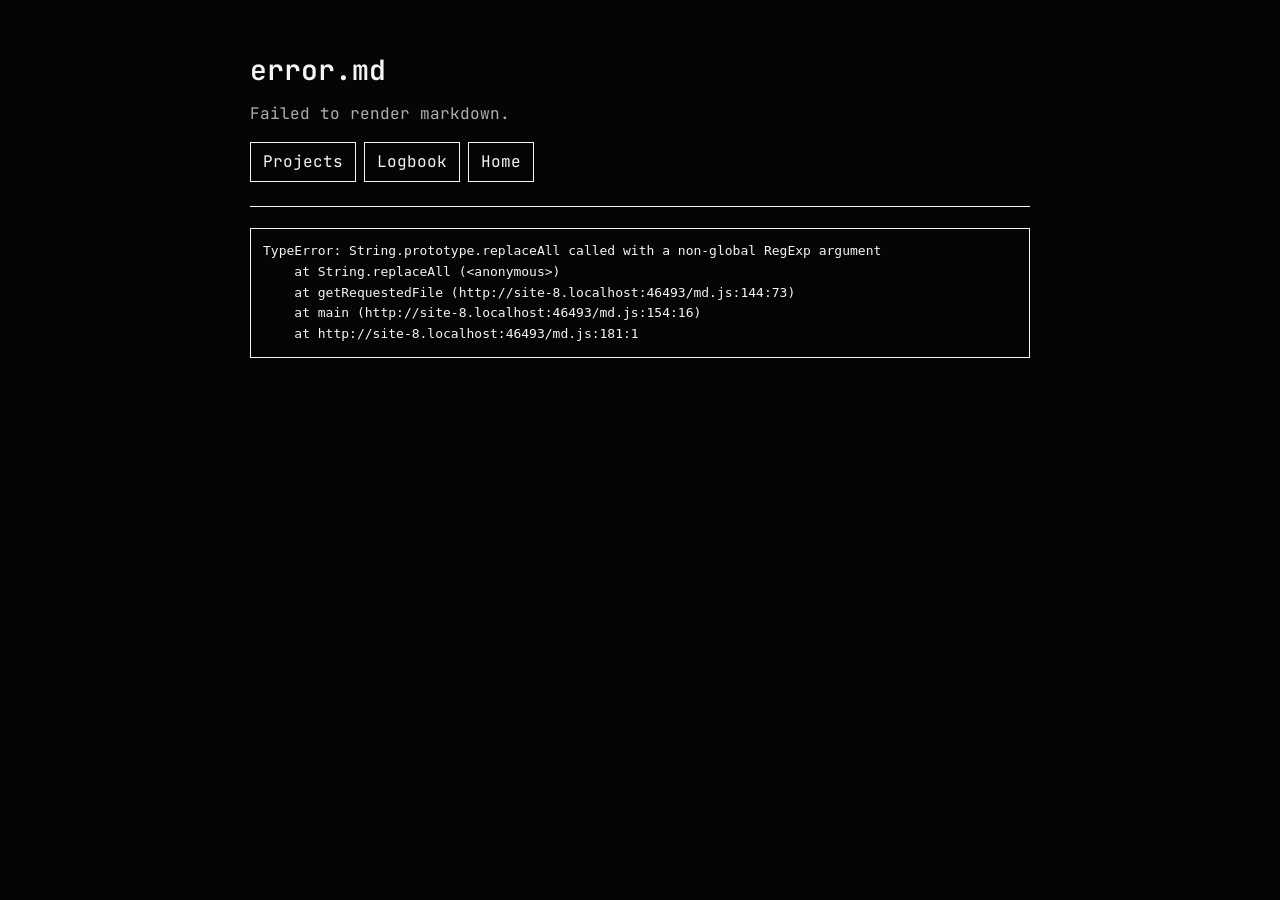
==== md.html @ da6fdf30 "Add markdown-backed projects and logbook" ====
<!doctype html>
<html lang="en">
  <head>
    <meta charset="utf-8" />
    <meta name="viewport" content="width=device-width, initial-scale=1" />
    <title>md | ankhseraph</title>
    <link rel="preconnect" href="https://fonts.googleapis.com" />
    <link rel="preconnect" href="https://fonts.gstatic.com" crossorigin />
    <link
      href="https://fonts.googleapis.com/css2?family=JetBrains+Mono:wght@400;600&display=swap"
      rel="stylesheet"
    />
    <link rel="stylesheet" href="styles.css" />
    <script src="md.js" defer></script>
  </head>
  <body>
    <div class="page">
      <header class="site-header">
        <div class="title-block">
          <h1 id="md-title">…</h1>
          <p id="md-desc" class="muted"></p>
        </div>
        <nav class="site-nav">
          <a class="btn" href="index.html#projects">Projects</a>
          <a class="btn" href="index.html#logbook">Logbook</a>
          <a class="btn" href="index.html">Home</a>
        </nav>
      </header>

      <main>
        <article id="md-body" class="md-doc"></article>
      </main>
    </div>
  </body>
</html>
---- styles.css ----
:root {
  color-scheme: dark;
  --bg: #050505;
  --fg: #f5f5f5;
  --muted: #b0b0b0;
  --border: #f5f5f5;
}

* {
  box-sizing: border-box;
}

body {
  margin: 0;
  background: var(--bg);
  color: var(--fg);
  font-family: "JetBrains Mono", ui-monospace, SFMono-Regular, Menlo, Monaco,
    Consolas, "Liberation Mono", "Courier New", monospace;
  line-height: 1.6;
}

@keyframes raveBg {
  0% {
    background-position: 0% 0%;
    filter: hue-rotate(0deg) saturate(1.05);
  }
  50% {
    background-position: 100% 60%;
    filter: hue-rotate(120deg) saturate(1.25);
  }
  100% {
    background-position: 0% 0%;
    filter: hue-rotate(240deg) saturate(1.05);
  }
}

.boot-screen {
  position: fixed;
  inset: 0;
  background: radial-gradient(900px 500px at 25% 30%, rgba(255, 43, 214, 0.55), transparent 60%),
    radial-gradient(700px 550px at 70% 60%, rgba(33, 230, 255, 0.45), transparent 65%),
    linear-gradient(135deg, #0b0712, #110b24 40%, #06030a);
  color: #fff;
  font-family: "Comic Sans MS", "Trebuchet MS", system-ui, sans-serif;
  z-index: 10;
  display: grid;
  place-items: center;
  overflow: hidden;
  perspective: 1100px;
  perspective-origin: 50% 35%;
}

.boot-screen::before,
.boot-screen::after {
  content: "";
  position: absolute;
  inset: -20%;
  pointer-events: none;
}

.boot-screen::before {
  opacity: 0.22;
  background: repeating-linear-gradient(
      0deg,
      rgba(255, 255, 255, 0.06) 0px,
      rgba(255, 255, 255, 0.06) 1px,
      transparent 2px,
      transparent 7px
    ),
    repeating-linear-gradient(
      90deg,
      rgba(0, 0, 0, 0.2) 0px,
      rgba(0, 0, 0, 0.2) 1px,
      transparent 2px,
      transparent 11px
    );
  animation: bootScan 180ms linear infinite;
}

.boot-screen::after {
  opacity: 0;
  background: linear-gradient(90deg, rgba(255, 0, 255, 0.25), transparent 40%, rgba(0, 255, 255, 0.22)),
    radial-gradient(900px 500px at 40% 40%, rgba(255, 255, 255, 0.12), transparent 65%);
  filter: blur(1px) contrast(140%) saturate(130%);
  transform: translate3d(0, 0, 0);
}

.boot-eject .boot-screen::after,
.boot-complete .boot-screen::after {
  opacity: 0.95;
  animation: bootGlitchOverlay 1.25s steps(2, end) infinite;
}

@keyframes bootScan {
  0% {
    transform: translate3d(0, 0, 0);
  }
  100% {
    transform: translate3d(0, 10px, 0);
  }
}

@keyframes bootGlitchOverlay {
  0% {
    clip-path: inset(12% 0 70% 0);
    transform: translate3d(-12px, -4px, 0) skewX(-10deg);
  }
  20% {
    clip-path: inset(44% 0 38% 0);
    transform: translate3d(10px, 6px, 0) skewX(14deg);
  }
  40% {
    clip-path: inset(66% 0 18% 0);
    transform: translate3d(-16px, 2px, 0) skewX(-18deg);
  }
  60% {
    clip-path: inset(6% 0 84% 0);
    transform: translate3d(14px, -8px, 0) skewX(20deg);
  }
  80% {
    clip-path: inset(28% 0 52% 0);
    transform: translate3d(-8px, 10px, 0) skewX(-12deg);
  }
  100% {
    clip-path: inset(52% 0 30% 0);
    transform: translate3d(8px, -6px, 0) skewX(12deg);
  }
}

.boot-shell {
  width: min(920px, 92vw);
  border: 2px solid rgba(255, 255, 255, 0.45);
  background: rgba(0, 0, 0, 0.35);
  backdrop-filter: blur(10px);
  padding: 32px;
  box-shadow: 0 18px 0 rgba(255, 255, 255, 0.18), 0 20px 60px rgba(0, 0, 0, 0.55);
  display: grid;
  gap: 24px;
  transform-style: preserve-3d;
  will-change: transform, filter, opacity;
}

.boot-header h1 {
  margin: 0 0 6px;
  font-size: 36px;
  letter-spacing: 1px;
  color: #fff;
  text-shadow: 0 2px 0 rgba(0, 0, 0, 0.25), 0 0 18px rgba(255, 43, 214, 0.55),
    0 0 28px rgba(33, 230, 255, 0.35);
}

.boot-header p {
  margin: 0;
  color: rgba(255, 255, 255, 0.85);
}

.boot-nav {
  display: flex;
  gap: 12px;
  flex-wrap: wrap;
}

.boot-link {
  padding: 6px 10px;
  border: 2px solid rgba(255, 255, 255, 0.5);
  background: linear-gradient(90deg, rgba(255, 43, 214, 0.45), rgba(33, 230, 255, 0.35));
  color: #fff;
  text-decoration: none;
  font-weight: 600;
  text-shadow: 0 1px 0 rgba(0, 0, 0, 0.35);
}

.boot-hero {
  border: 2px dashed rgba(255, 255, 255, 0.6);
  padding: 20px;
  background: rgba(0, 0, 0, 0.25);
}

.boot-hero h2 {
  margin-top: 0;
  color: #fff;
}

.boot-cta {
  margin-top: 12px;
  padding: 8px 16px;
  border: 3px solid rgba(255, 255, 255, 0.75);
  background: linear-gradient(90deg, rgba(183, 255, 42, 0.65), rgba(255, 122, 24, 0.55));
  color: #07030b;
  font-weight: 700;
  box-shadow: 0 10px 0 rgba(0, 0, 0, 0.25);
}

.boot-columns {
  display: grid;
  gap: 16px;
  grid-template-columns: repeat(auto-fit, minmax(180px, 1fr));
}

.boot-card {
  border: 2px solid rgba(255, 255, 255, 0.4);
  padding: 16px;
  background: rgba(0, 0, 0, 0.22);
}

.boot-item {
  transform-origin: center;
  will-change: transform, filter, opacity;
}

.booting .boot-item {
  opacity: 1;
  transform: translateY(0) rotate(0deg);
}

.booting .page {
  opacity: 0;
}

.boot-complete .boot-item {
  animation: fallFade3d 1.15s cubic-bezier(0.1, 0.9, 0.2, 1) forwards;
}

.boot-complete .page {
  opacity: 1;
  animation: pagePopIn 1.1s cubic-bezier(0.16, 0.9, 0.22, 1) 120ms both;
}

.boot-complete .boot-screen {
  pointer-events: none;
}

@keyframes fallFade3d {
  0% {
    opacity: 1;
    transform: perspective(1100px) translate3d(0, 0, 0) rotateX(0deg) rotateY(0deg)
      rotateZ(0deg) translateZ(0px);
    filter: blur(0px) saturate(1.1) contrast(1.05);
  }
  100% {
    opacity: 0;
    transform: perspective(1100px) translate3d(0, 260px, 120px) rotateX(86deg) rotateY(-38deg)
      rotateZ(28deg) translateZ(-380px);
    filter: blur(8px) saturate(1.45) contrast(1.25);
  }
}

.boot-eject .boot-shell,
.boot-complete .boot-shell {
  filter: drop-shadow(6px 0 0 rgba(255, 43, 214, 0.55)) drop-shadow(-6px 0 0 rgba(33, 230, 255, 0.4));
}

.boot-complete .boot-shell {
  animation: bootEject 1.55s cubic-bezier(0.18, 0.85, 0.2, 1) forwards;
}

@keyframes bootEject {
  0% {
    opacity: 1;
    transform: translate3d(0, 0, 0) rotateX(0deg) rotateY(0deg) rotateZ(0deg) scale(1);
    filter: blur(0px) contrast(1.05) saturate(1.1);
  }
  22% {
    transform: translate3d(0, -10px, 110px) rotateX(16deg) rotateY(-22deg) rotateZ(2deg) scale(1.02);
    filter: blur(1px) contrast(1.3) saturate(1.4);
  }
  45% {
    transform: translate3d(14px, 8px, 220px) rotateX(34deg) rotateY(-48deg) rotateZ(10deg) scale(1.03);
    filter: blur(0.5px) contrast(1.45) saturate(1.5);
  }
  70% {
    opacity: 0.88;
    transform: translate3d(-18px, 64px, -120px) rotateX(74deg) rotateY(-10deg) rotateZ(26deg) scale(0.92);
    filter: blur(3px) contrast(1.55) saturate(1.7);
  }
  100% {
    opacity: 0;
    transform: translate3d(40px, 720px, -760px) rotateX(120deg) rotateY(18deg) rotateZ(44deg) scale(0.55);
    filter: blur(14px) contrast(1.2) saturate(1.25);
  }
}

.page {
  max-width: 820px;
  padding: 48px 20px 64px;
  margin: 0 auto;
  text-align: left;
  position: relative;
  will-change: transform, filter, opacity;
}

.site-header {
  display: flex;
  flex-direction: column;
  gap: 16px;
  padding-bottom: 24px;
  border-bottom: 1px solid var(--border);
}

.title-block h1 {
  margin: 0 0 8px;
  font-size: 28px;
  font-weight: 600;
}

.title-block p {
  margin: 0;
  color: var(--muted);
}

.site-nav {
  display: flex;
  flex-wrap: wrap;
  gap: 8px;
}

.section {
  padding: 24px 0;
  border-bottom: 1px solid var(--border);
}

.section:last-of-type {
  border-bottom: none;
}

.section h2 {
  margin: 0 0 12px;
  font-size: 18px;
  font-weight: 600;
}

.section p {
  margin: 0;
}

.section-header {
  display: flex;
  align-items: baseline;
  justify-content: space-between;
  gap: 16px;
}

.list {
  list-style: none;
  padding: 0;
  margin: 0;
  display: grid;
  gap: 12px;
}

.card-grid {
  display: grid;
  grid-template-columns: repeat(auto-fit, minmax(220px, 1fr));
  gap: 12px;
  margin-top: 10px;
}

.md-card {
  display: grid;
  gap: 6px;
  padding: 12px;
  border: 1px solid var(--border);
  text-decoration: none;
  color: var(--fg);
}

.md-card-title {
  color: var(--fg);
  font-weight: 600;
  letter-spacing: 0.2px;
}

.md-card-desc {
  color: var(--muted);
  font-size: 12px;
  line-height: 1.4;
  min-height: 2.8em;
}

.md-card:focus-visible,
.md-card:hover {
  background: var(--fg);
  color: var(--bg);
}

.md-card:focus-visible .md-card-title,
.md-card:hover .md-card-title {
  color: var(--bg);
}

.md-card:focus-visible .md-card-desc,
.md-card:hover .md-card-desc {
  color: rgba(0, 0, 0, 0.65);
}

.hint {
  margin-top: 10px;
}

.md-doc {
  padding-top: 8px;
}

.md-doc h2,
.md-doc h3,
.md-doc h4 {
  margin: 18px 0 10px;
  font-weight: 600;
}

.md-doc p {
  margin: 0 0 12px;
}

.md-doc ul {
  margin: 0 0 12px;
  padding-left: 18px;
}

.md-doc code {
  border: 1px solid var(--border);
  padding: 1px 5px;
}

.md-doc pre {
  border: 1px solid var(--border);
  padding: 12px;
  overflow: auto;
}

.md-doc pre code {
  border: none;
  padding: 0;
}

.md-doc blockquote {
  margin: 0 0 12px;
  padding: 10px 12px;
  border: 1px solid var(--border);
  color: var(--muted);
}

.label {
  display: inline-block;
  padding: 2px 6px;
  border: 1px solid var(--border);
  margin-right: 8px;
}

.post {
  border: 1px solid var(--border);
  padding: 16px;
  display: grid;
  gap: 12px;
}

.post-meta {
  display: flex;
  justify-content: space-between;
  gap: 16px;
  color: var(--muted);
  font-size: 12px;
}

.btn {
  display: inline-block;
  padding: 6px 12px;
  border: 1px solid var(--border);
  color: var(--fg);
  text-decoration: none;
  transition: background 120ms ease, color 120ms ease;
}

.btn:hover,
.btn:focus-visible {
  background: var(--fg);
  color: var(--bg);
}

.booting .page {
  opacity: 0;
  transform: perspective(1200px) translate3d(0, 46px, -380px) rotateX(22deg) rotateY(-18deg)
    rotateZ(-2deg) scale(0.92);
  filter: blur(7px) saturate(1.4) contrast(1.2);
}

@keyframes pagePopIn {
  0% {
    opacity: 0;
    transform: perspective(1200px) translate3d(0, 46px, -380px) rotateX(22deg) rotateY(-18deg)
      rotateZ(-2deg) scale(0.92);
    filter: blur(7px) saturate(1.4) contrast(1.2);
    clip-path: inset(0 0 0 0);
  }
  18% {
    opacity: 0.85;
    transform: perspective(1200px) translate3d(-10px, 18px, 40px) rotateX(10deg) rotateY(16deg)
      rotateZ(1deg) scale(1.02);
    filter: blur(1px) saturate(1.55) contrast(1.35);
    clip-path: inset(2% 0 88% 0);
  }
  28% {
    clip-path: inset(56% 0 18% 0);
    transform: perspective(1200px) translate3d(12px, 10px, 20px) rotateX(-6deg) rotateY(-8deg)
      rotateZ(0deg) scale(1.01);
  }
  42% {
    clip-path: inset(16% 0 58% 0);
    transform: perspective(1200px) translate3d(-6px, 2px, 0px) rotateX(4deg) rotateY(6deg) rotateZ(0deg)
      scale(1);
  }
  65% {
    opacity: 1;
    clip-path: inset(0 0 0 0);
    transform: perspective(1200px) translate3d(0, 0, 0) rotateX(0deg) rotateY(0deg) rotateZ(0deg) scale(1);
    filter: blur(0px) saturate(1.1) contrast(1.05);
  }
  100% {
    opacity: 1;
    transform: perspective(1200px) translate3d(0, 0, 0) rotateX(0deg) rotateY(0deg) rotateZ(0deg) scale(1);
    filter: blur(0px) saturate(1) contrast(1);
    clip-path: inset(0 0 0 0);
  }
}

@media (prefers-reduced-motion: reduce) {
  body {
    animation: none;
  }

  .boot-screen::before,
  .boot-screen::after {
    animation: none;
    opacity: 0;
  }

  .boot-complete .boot-shell,
  .boot-complete .boot-item,
  .boot-complete .page {
    animation: none !important;
  }

  .booting .page {
    opacity: 0;
    transform: none;
    filter: none;
  }
}

.muted {
  color: var(--muted);
}

.empty {
  border: 1px dashed var(--border);
  padding: 16px;
  color: var(--muted);
}

.steps {
  margin: 16px 0 0;
  padding-left: 18px;
  color: var(--muted);
  display: grid;
  gap: 8px;
}

.site-footer {
  margin-top: 24px;
  color: var(--muted);
  font-size: 12px;
}

@media (max-width: 600px) {
  .page {
    padding: 32px 16px 48px;
  }

  .section-header {
    flex-direction: column;
    align-items: flex-start;
  }
}
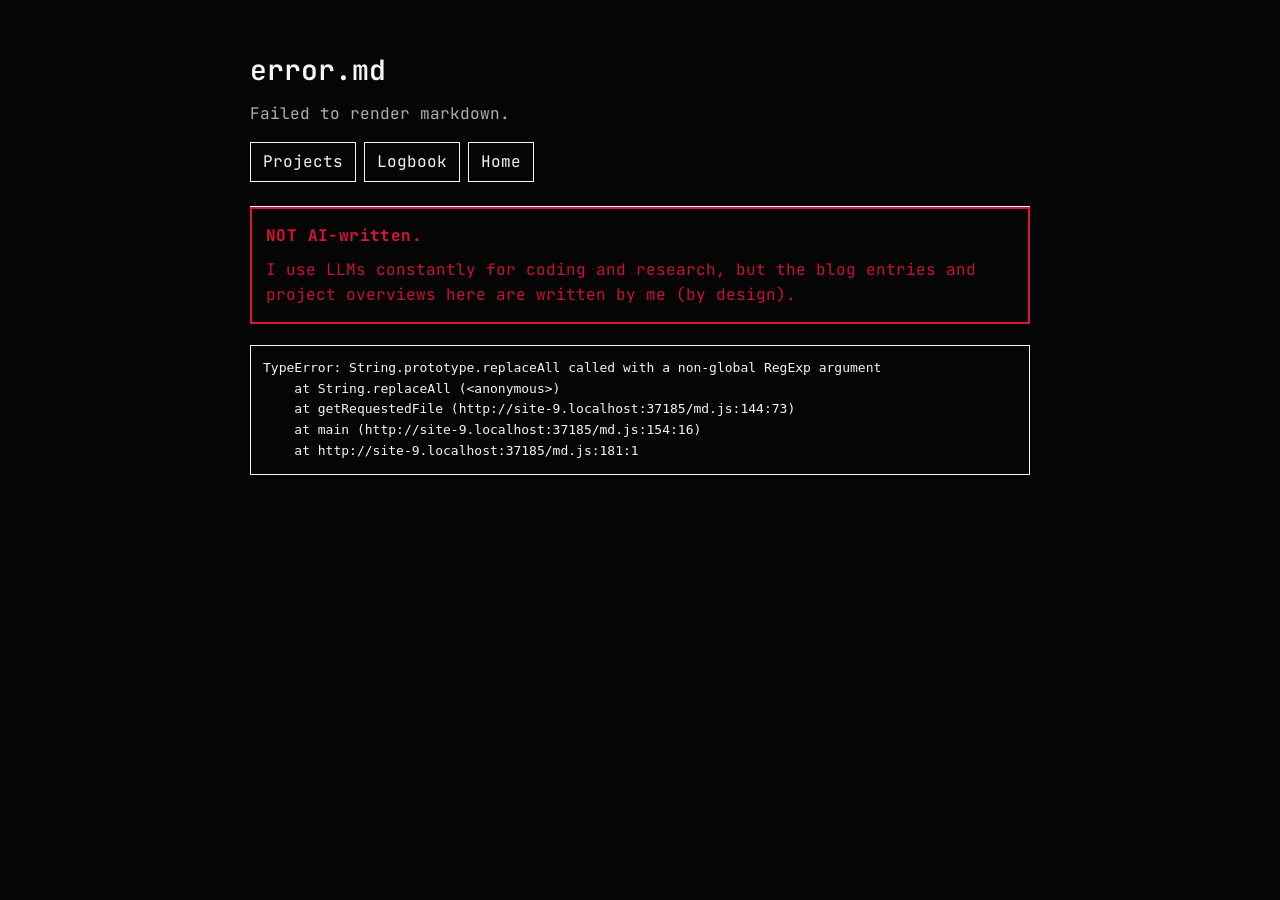
==== commit 05c07763: "Add NOT-AI disclaimer" ====
--- a/md.html
+++ b/md.html
@@ -28,9 +28,15 @@
       </header>
 
       <main>
+        <section class="disclaimer">
+          <strong>NOT AI-written.</strong>
+          <p>
+            I use LLMs constantly for coding and research, but the blog entries
+            and project overviews here are written by me (by design).
+          </p>
+        </section>
         <article id="md-body" class="md-doc"></article>
       </main>
     </div>
   </body>
 </html>
-
--- a/styles.css
+++ b/styles.css
@@ -397,6 +397,24 @@
   margin-top: 10px;
 }
 
+.disclaimer {
+  border: 2px solid crimson;
+  padding: 14px;
+  color: crimson;
+  display: grid;
+  gap: 8px;
+}
+
+.disclaimer strong {
+  font-size: 16px;
+  letter-spacing: 0.4px;
+}
+
+.disclaimer p {
+  margin: 0;
+  color: rgba(220, 20, 60, 0.9);
+}
+
 .md-doc {
   padding-top: 8px;
 }
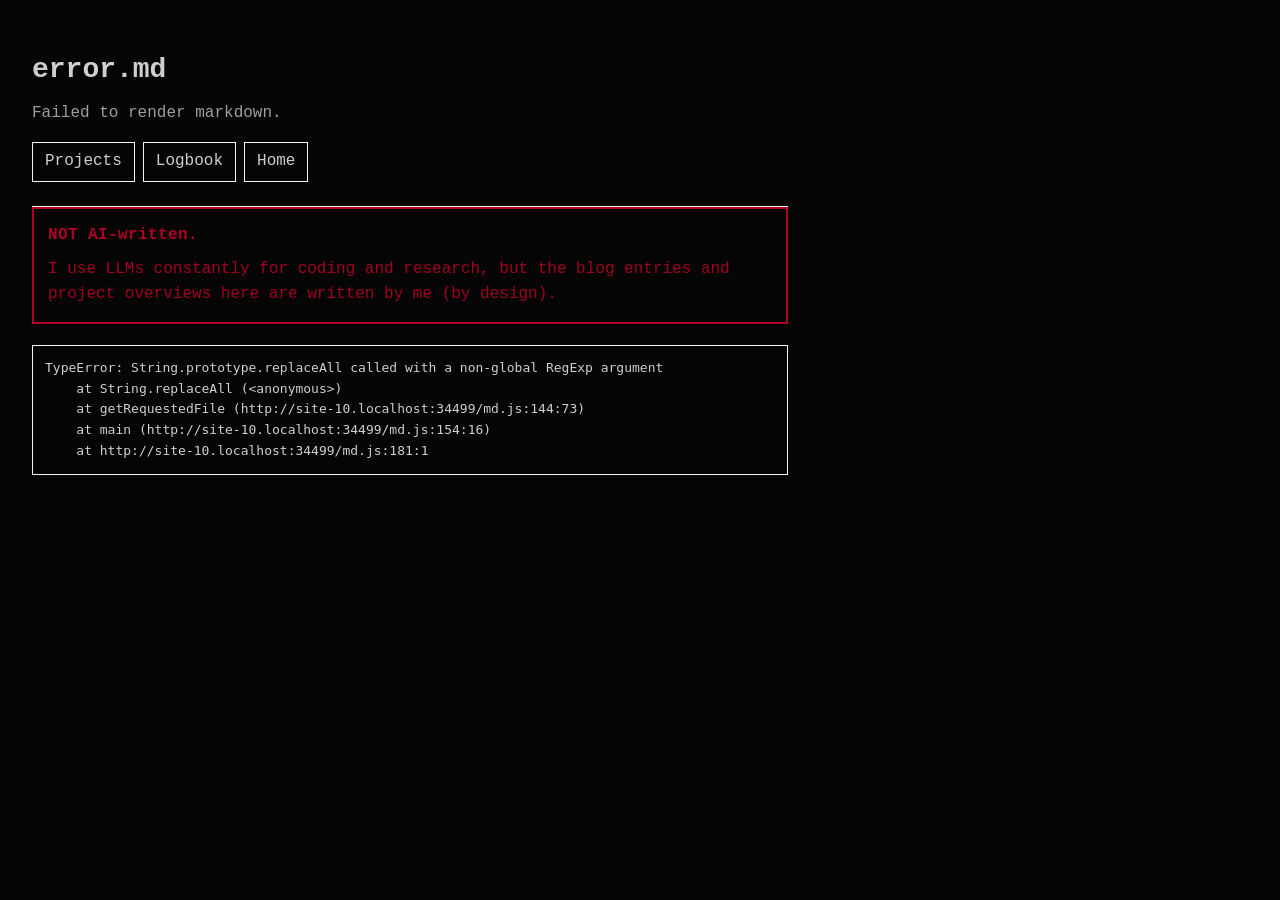
==== commit 88064826: "simplified and removed vanity stuff i added for no reason" ====
--- a/md.html
+++ b/md.html
@@ -4,12 +4,6 @@
     <meta charset="utf-8" />
     <meta name="viewport" content="width=device-width, initial-scale=1" />
     <title>md | ankhseraph</title>
-    <link rel="preconnect" href="https://fonts.googleapis.com" />
-    <link rel="preconnect" href="https://fonts.gstatic.com" crossorigin />
-    <link
-      href="https://fonts.googleapis.com/css2?family=JetBrains+Mono:wght@400;600&display=swap"
-      rel="stylesheet"
-    />
     <link rel="stylesheet" href="styles.css" />
     <script src="md.js" defer></script>
   </head>
--- a/styles.css
+++ b/styles.css
@@ -1,8 +1,8 @@
 :root {
   color-scheme: dark;
   --bg: #050505;
-  --fg: #f5f5f5;
-  --muted: #b0b0b0;
+  --fg: #cfcfcf;
+  --muted: #9e9e9e;
   --border: #f5f5f5;
 }
 
@@ -19,271 +19,10 @@
   line-height: 1.6;
 }
 
-@keyframes raveBg {
-  0% {
-    background-position: 0% 0%;
-    filter: hue-rotate(0deg) saturate(1.05);
-  }
-  50% {
-    background-position: 100% 60%;
-    filter: hue-rotate(120deg) saturate(1.25);
-  }
-  100% {
-    background-position: 0% 0%;
-    filter: hue-rotate(240deg) saturate(1.05);
-  }
-}
-
-.boot-screen {
-  position: fixed;
-  inset: 0;
-  background: radial-gradient(900px 500px at 25% 30%, rgba(255, 43, 214, 0.55), transparent 60%),
-    radial-gradient(700px 550px at 70% 60%, rgba(33, 230, 255, 0.45), transparent 65%),
-    linear-gradient(135deg, #0b0712, #110b24 40%, #06030a);
-  color: #fff;
-  font-family: "Comic Sans MS", "Trebuchet MS", system-ui, sans-serif;
-  z-index: 10;
-  display: grid;
-  place-items: center;
-  overflow: hidden;
-  perspective: 1100px;
-  perspective-origin: 50% 35%;
-}
-
-.boot-screen::before,
-.boot-screen::after {
-  content: "";
-  position: absolute;
-  inset: -20%;
-  pointer-events: none;
-}
-
-.boot-screen::before {
-  opacity: 0.22;
-  background: repeating-linear-gradient(
-      0deg,
-      rgba(255, 255, 255, 0.06) 0px,
-      rgba(255, 255, 255, 0.06) 1px,
-      transparent 2px,
-      transparent 7px
-    ),
-    repeating-linear-gradient(
-      90deg,
-      rgba(0, 0, 0, 0.2) 0px,
-      rgba(0, 0, 0, 0.2) 1px,
-      transparent 2px,
-      transparent 11px
-    );
-  animation: bootScan 180ms linear infinite;
-}
-
-.boot-screen::after {
-  opacity: 0;
-  background: linear-gradient(90deg, rgba(255, 0, 255, 0.25), transparent 40%, rgba(0, 255, 255, 0.22)),
-    radial-gradient(900px 500px at 40% 40%, rgba(255, 255, 255, 0.12), transparent 65%);
-  filter: blur(1px) contrast(140%) saturate(130%);
-  transform: translate3d(0, 0, 0);
-}
-
-.boot-eject .boot-screen::after,
-.boot-complete .boot-screen::after {
-  opacity: 0.95;
-  animation: bootGlitchOverlay 1.25s steps(2, end) infinite;
-}
-
-@keyframes bootScan {
-  0% {
-    transform: translate3d(0, 0, 0);
-  }
-  100% {
-    transform: translate3d(0, 10px, 0);
-  }
-}
-
-@keyframes bootGlitchOverlay {
-  0% {
-    clip-path: inset(12% 0 70% 0);
-    transform: translate3d(-12px, -4px, 0) skewX(-10deg);
-  }
-  20% {
-    clip-path: inset(44% 0 38% 0);
-    transform: translate3d(10px, 6px, 0) skewX(14deg);
-  }
-  40% {
-    clip-path: inset(66% 0 18% 0);
-    transform: translate3d(-16px, 2px, 0) skewX(-18deg);
-  }
-  60% {
-    clip-path: inset(6% 0 84% 0);
-    transform: translate3d(14px, -8px, 0) skewX(20deg);
-  }
-  80% {
-    clip-path: inset(28% 0 52% 0);
-    transform: translate3d(-8px, 10px, 0) skewX(-12deg);
-  }
-  100% {
-    clip-path: inset(52% 0 30% 0);
-    transform: translate3d(8px, -6px, 0) skewX(12deg);
-  }
-}
-
-.boot-shell {
-  width: min(920px, 92vw);
-  border: 2px solid rgba(255, 255, 255, 0.45);
-  background: rgba(0, 0, 0, 0.35);
-  backdrop-filter: blur(10px);
-  padding: 32px;
-  box-shadow: 0 18px 0 rgba(255, 255, 255, 0.18), 0 20px 60px rgba(0, 0, 0, 0.55);
-  display: grid;
-  gap: 24px;
-  transform-style: preserve-3d;
-  will-change: transform, filter, opacity;
-}
-
-.boot-header h1 {
-  margin: 0 0 6px;
-  font-size: 36px;
-  letter-spacing: 1px;
-  color: #fff;
-  text-shadow: 0 2px 0 rgba(0, 0, 0, 0.25), 0 0 18px rgba(255, 43, 214, 0.55),
-    0 0 28px rgba(33, 230, 255, 0.35);
-}
-
-.boot-header p {
-  margin: 0;
-  color: rgba(255, 255, 255, 0.85);
-}
-
-.boot-nav {
-  display: flex;
-  gap: 12px;
-  flex-wrap: wrap;
-}
-
-.boot-link {
-  padding: 6px 10px;
-  border: 2px solid rgba(255, 255, 255, 0.5);
-  background: linear-gradient(90deg, rgba(255, 43, 214, 0.45), rgba(33, 230, 255, 0.35));
-  color: #fff;
-  text-decoration: none;
-  font-weight: 600;
-  text-shadow: 0 1px 0 rgba(0, 0, 0, 0.35);
-}
-
-.boot-hero {
-  border: 2px dashed rgba(255, 255, 255, 0.6);
-  padding: 20px;
-  background: rgba(0, 0, 0, 0.25);
-}
-
-.boot-hero h2 {
-  margin-top: 0;
-  color: #fff;
-}
-
-.boot-cta {
-  margin-top: 12px;
-  padding: 8px 16px;
-  border: 3px solid rgba(255, 255, 255, 0.75);
-  background: linear-gradient(90deg, rgba(183, 255, 42, 0.65), rgba(255, 122, 24, 0.55));
-  color: #07030b;
-  font-weight: 700;
-  box-shadow: 0 10px 0 rgba(0, 0, 0, 0.25);
-}
-
-.boot-columns {
-  display: grid;
-  gap: 16px;
-  grid-template-columns: repeat(auto-fit, minmax(180px, 1fr));
-}
-
-.boot-card {
-  border: 2px solid rgba(255, 255, 255, 0.4);
-  padding: 16px;
-  background: rgba(0, 0, 0, 0.22);
-}
-
-.boot-item {
-  transform-origin: center;
-  will-change: transform, filter, opacity;
-}
-
-.booting .boot-item {
-  opacity: 1;
-  transform: translateY(0) rotate(0deg);
-}
-
-.booting .page {
-  opacity: 0;
-}
-
-.boot-complete .boot-item {
-  animation: fallFade3d 1.15s cubic-bezier(0.1, 0.9, 0.2, 1) forwards;
-}
-
-.boot-complete .page {
-  opacity: 1;
-  animation: pagePopIn 1.1s cubic-bezier(0.16, 0.9, 0.22, 1) 120ms both;
-}
-
-.boot-complete .boot-screen {
-  pointer-events: none;
-}
-
-@keyframes fallFade3d {
-  0% {
-    opacity: 1;
-    transform: perspective(1100px) translate3d(0, 0, 0) rotateX(0deg) rotateY(0deg)
-      rotateZ(0deg) translateZ(0px);
-    filter: blur(0px) saturate(1.1) contrast(1.05);
-  }
-  100% {
-    opacity: 0;
-    transform: perspective(1100px) translate3d(0, 260px, 120px) rotateX(86deg) rotateY(-38deg)
-      rotateZ(28deg) translateZ(-380px);
-    filter: blur(8px) saturate(1.45) contrast(1.25);
-  }
-}
-
-.boot-eject .boot-shell,
-.boot-complete .boot-shell {
-  filter: drop-shadow(6px 0 0 rgba(255, 43, 214, 0.55)) drop-shadow(-6px 0 0 rgba(33, 230, 255, 0.4));
-}
-
-.boot-complete .boot-shell {
-  animation: bootEject 1.55s cubic-bezier(0.18, 0.85, 0.2, 1) forwards;
-}
-
-@keyframes bootEject {
-  0% {
-    opacity: 1;
-    transform: translate3d(0, 0, 0) rotateX(0deg) rotateY(0deg) rotateZ(0deg) scale(1);
-    filter: blur(0px) contrast(1.05) saturate(1.1);
-  }
-  22% {
-    transform: translate3d(0, -10px, 110px) rotateX(16deg) rotateY(-22deg) rotateZ(2deg) scale(1.02);
-    filter: blur(1px) contrast(1.3) saturate(1.4);
-  }
-  45% {
-    transform: translate3d(14px, 8px, 220px) rotateX(34deg) rotateY(-48deg) rotateZ(10deg) scale(1.03);
-    filter: blur(0.5px) contrast(1.45) saturate(1.5);
-  }
-  70% {
-    opacity: 0.88;
-    transform: translate3d(-18px, 64px, -120px) rotateX(74deg) rotateY(-10deg) rotateZ(26deg) scale(0.92);
-    filter: blur(3px) contrast(1.55) saturate(1.7);
-  }
-  100% {
-    opacity: 0;
-    transform: translate3d(40px, 720px, -760px) rotateX(120deg) rotateY(18deg) rotateZ(44deg) scale(0.55);
-    filter: blur(14px) contrast(1.2) saturate(1.25);
-  }
-}
-
 .page {
   max-width: 820px;
-  padding: 48px 20px 64px;
-  margin: 0 auto;
+  padding: 48px 32px 64px;
+  margin: 0;
   text-align: left;
   position: relative;
   will-change: transform, filter, opacity;
@@ -297,13 +36,13 @@
   border-bottom: 1px solid var(--border);
 }
 
-.title-block h1 {
+.site-header h1 {
   margin: 0 0 8px;
   font-size: 28px;
   font-weight: 600;
 }
 
-.title-block p {
+.site-header p {
   margin: 0;
   color: var(--muted);
 }
@@ -333,13 +72,6 @@
   margin: 0;
 }
 
-.section-header {
-  display: flex;
-  align-items: baseline;
-  justify-content: space-between;
-  gap: 16px;
-}
-
 .list {
   list-style: none;
   padding: 0;
@@ -398,9 +130,9 @@
 }
 
 .disclaimer {
-  border: 2px solid crimson;
+  border: 2px solid #b00024;
   padding: 14px;
-  color: crimson;
+  color: #b00024;
   display: grid;
   gap: 8px;
 }
@@ -412,7 +144,7 @@
 
 .disclaimer p {
   margin: 0;
-  color: rgba(220, 20, 60, 0.9);
+  color: rgba(176, 0, 36, 0.9);
 }
 
 .md-doc {
@@ -495,76 +227,6 @@
   color: var(--bg);
 }
 
-.booting .page {
-  opacity: 0;
-  transform: perspective(1200px) translate3d(0, 46px, -380px) rotateX(22deg) rotateY(-18deg)
-    rotateZ(-2deg) scale(0.92);
-  filter: blur(7px) saturate(1.4) contrast(1.2);
-}
-
-@keyframes pagePopIn {
-  0% {
-    opacity: 0;
-    transform: perspective(1200px) translate3d(0, 46px, -380px) rotateX(22deg) rotateY(-18deg)
-      rotateZ(-2deg) scale(0.92);
-    filter: blur(7px) saturate(1.4) contrast(1.2);
-    clip-path: inset(0 0 0 0);
-  }
-  18% {
-    opacity: 0.85;
-    transform: perspective(1200px) translate3d(-10px, 18px, 40px) rotateX(10deg) rotateY(16deg)
-      rotateZ(1deg) scale(1.02);
-    filter: blur(1px) saturate(1.55) contrast(1.35);
-    clip-path: inset(2% 0 88% 0);
-  }
-  28% {
-    clip-path: inset(56% 0 18% 0);
-    transform: perspective(1200px) translate3d(12px, 10px, 20px) rotateX(-6deg) rotateY(-8deg)
-      rotateZ(0deg) scale(1.01);
-  }
-  42% {
-    clip-path: inset(16% 0 58% 0);
-    transform: perspective(1200px) translate3d(-6px, 2px, 0px) rotateX(4deg) rotateY(6deg) rotateZ(0deg)
-      scale(1);
-  }
-  65% {
-    opacity: 1;
-    clip-path: inset(0 0 0 0);
-    transform: perspective(1200px) translate3d(0, 0, 0) rotateX(0deg) rotateY(0deg) rotateZ(0deg) scale(1);
-    filter: blur(0px) saturate(1.1) contrast(1.05);
-  }
-  100% {
-    opacity: 1;
-    transform: perspective(1200px) translate3d(0, 0, 0) rotateX(0deg) rotateY(0deg) rotateZ(0deg) scale(1);
-    filter: blur(0px) saturate(1) contrast(1);
-    clip-path: inset(0 0 0 0);
-  }
-}
-
-@media (prefers-reduced-motion: reduce) {
-  body {
-    animation: none;
-  }
-
-  .boot-screen::before,
-  .boot-screen::after {
-    animation: none;
-    opacity: 0;
-  }
-
-  .boot-complete .boot-shell,
-  .boot-complete .boot-item,
-  .boot-complete .page {
-    animation: none !important;
-  }
-
-  .booting .page {
-    opacity: 0;
-    transform: none;
-    filter: none;
-  }
-}
-
 .muted {
   color: var(--muted);
 }
@@ -593,9 +255,4 @@
   .page {
     padding: 32px 16px 48px;
   }
-
-  .section-header {
-    flex-direction: column;
-    align-items: flex-start;
-  }
-}
+}
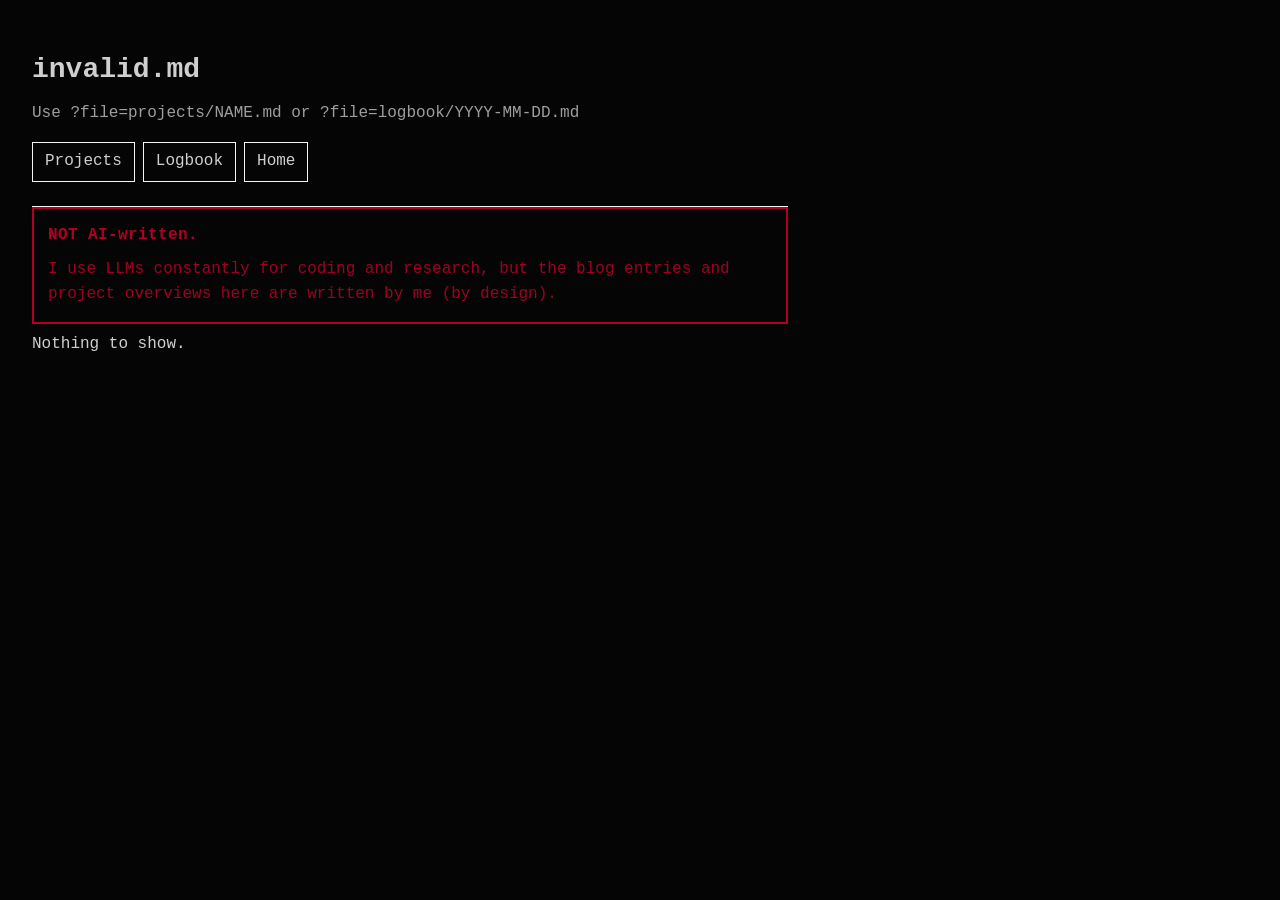
==== commit 88c385cc: "wrote two project posts" ====
--- a/md.html
+++ b/md.html
@@ -5,7 +5,7 @@
     <meta name="viewport" content="width=device-width, initial-scale=1" />
     <title>md | ankhseraph</title>
     <link rel="stylesheet" href="styles.css" />
-    <script src="md.js" defer></script>
+    <script src="md.js?v=2" defer></script>
   </head>
   <body>
     <div class="page">
